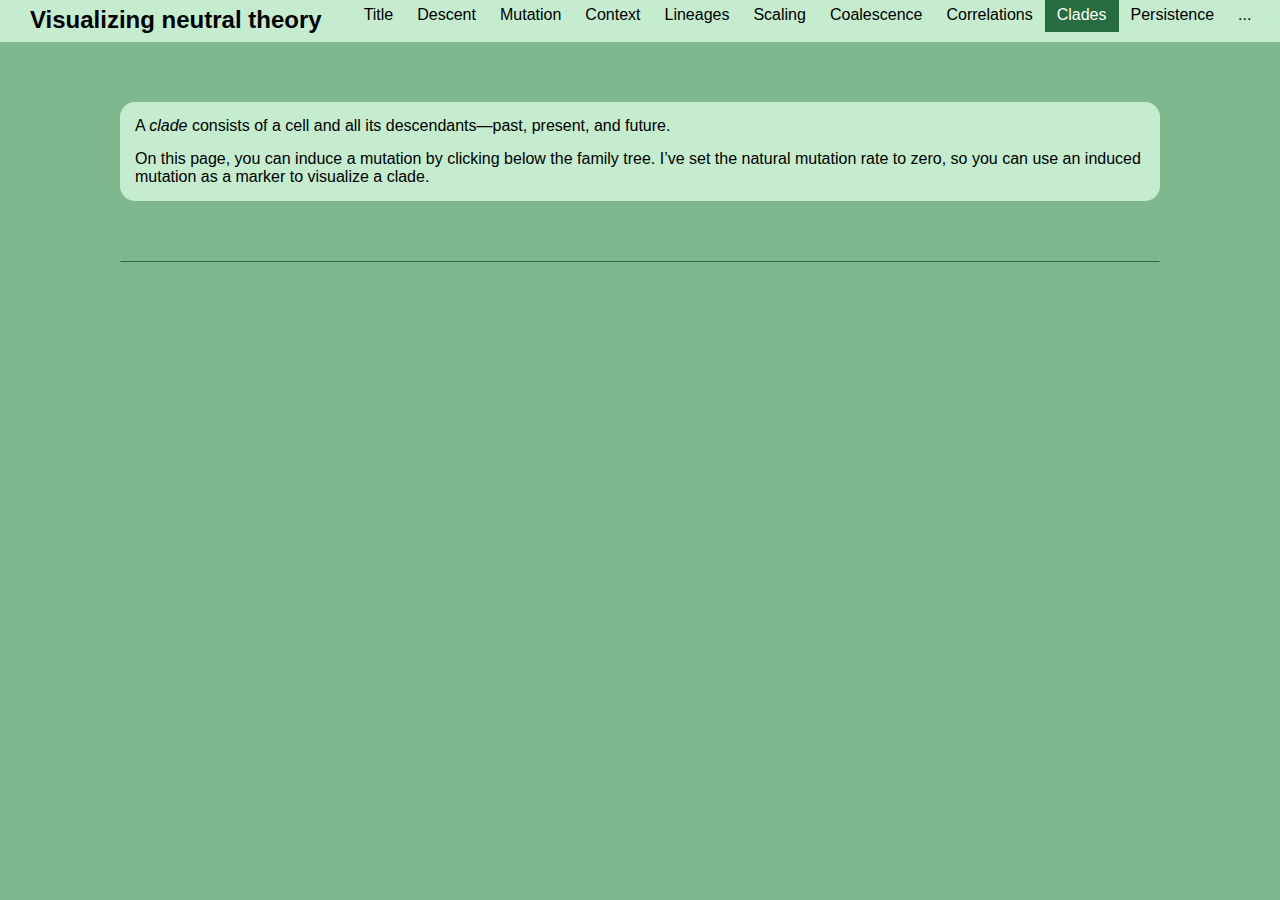
==== clades.html @ 973e9a77 "Add clades slide" ====
<!DOCTYPE html>

<!--
  using Material dark theme palette recommendations
  https://www.material.io/design/color/dark-theme.html
-->

<html>
<head>
  <meta charset="UTF-8">
  <meta name="viewport" content="width=device-width, initial-scale=1.0">
  
  <link rel="stylesheet" type="text/css" href="thicket.css" />
  
  <script type="text/javascript" src="../p5.min.js"></script>
  <script type="text/javascript" src="thicket.js"></script>
</head>

<body>
  <div id="navbar">
    <div class="title">Visualizing neutral theory</div>
    <ul>
      <li><a href="index.html">Title</a></li>
      <li><a href="descent.html">Descent</a></li>
      <li><a href="mutation.html">Mutation</a></li>
      <li><a href="context.html">Context</a></li>
      <li><a href="lineages.html">Lineages</a></li>
      <li><a href="scaling.html">Scaling</a></li>
      <li><a href="coalescence.html">Coalescence</a></li>
      <li><a href="correlations.html">Correlations</a></li>
      <li><a class="here" href="clades.html">Clades</a></li>
      <li><a href="persistence.html">Persistence</a></li>
      <li><a>...</a></li>
    </ul>
  </div>
  <div id="wrapper">
    <div>
      <p>A <i>clade</i> consists of a cell and all its descendants&mdash;past, present, and future.</p>
      <p>On this page, you can induce a mutation by clicking below the family tree. I&rsquo;ve set the natural mutation rate to zero, so you can use an induced mutation as a marker to visualize a clade.</p>
    </div>
    <div id="thicket" mutation_rate="0" clickaction="mutate"></div>
  </div>
</body>
</html>
---- thicket.css ----
body {
  margin: 0;
  color: black;
  background-color: #7fb88f;
  font-family: Arial, sans-serif;
}

a, a:active, a:visited {
  color: #276b40;
}

div {
  margin-top: 60px;
}

p {
  margin-top: 15px;
  margin-bottom: 0;
}

/* navigation bar */

#navbar {
  width: 100%;
  display: flex;
  flex-direction: row;
  margin: 0;
  padding: 0;
  background-color: #c5ecce;
}

#navbar ul {
  display: flex;
  flex-direction: row;
  overflow-x: scroll;
  list-style-type: none;
  margin: 0;
  padding: 0;
}

#navbar li {
  float: left;
  vertical-align: text-bottom;
}

#navbar li a {
  display: block;
  white-space: nowrap;
  padding: 6px 12px 8px 12px;
  text-align: center;
  text-decoration: none;
  color: black;
}

#navbar li a:hover {
  background-color: #91d6a4;
}

#navbar .here {
  background-color: #276b40;
  color: white;
}

#navbar .title {
  display: inline-block;
  white-space: nowrap;
  vertical-align: text-bottom;
  margin: 0 30px 0 30px;
  padding: 6px 0 8px 0;
  font-size: 18pt;
  font-weight: bold;
}

/* content div */

#wrapper {
  margin-left: 120px;
  margin-right: 120px;
  margin-bottom: 60px;
}

#wrapper > div:not(#thicket, #clade-walk) {
  padding: 15px;
  border-radius: 15px;
  background-color: #c5ecce;
}

#wrapper > div p:first-child {
  margin-top: 0;
}

#thicket {
  overflow-x: auto;
  border-top: 1px solid #276b40;
  border-left: 1px solid transparent;
  border-right: 1px solid transparent;
  background-color: inherit;
}

#clade-walk {
  display: grid;
  justify-items: center;
  grid-template-rows: repeat(3, 1fr);
  grid-template-columns: repeat(3, 1fr);
  grid-row-gap: 20px;
  grid-column-gap: 30px;
  padding-left: 15px;
  padding-right: 15px;
  overflow-x: auto;
  background-color: inherit;
}

#clade-walk > div {
  margin: 0;
  white-space: nowrap;
}

#clade-walk > .caption {
  padding: 15px;
  border-radius: 15px;
  background-color: #c5ecce;
}

/* controls */

.slider-box {
  margin: 0;
  display: flex;
  align-items: center;
}

.slider-box > input {
  margin-right: 15px;*/
}

.slider-box > label {
  margin-right: 6px;
}
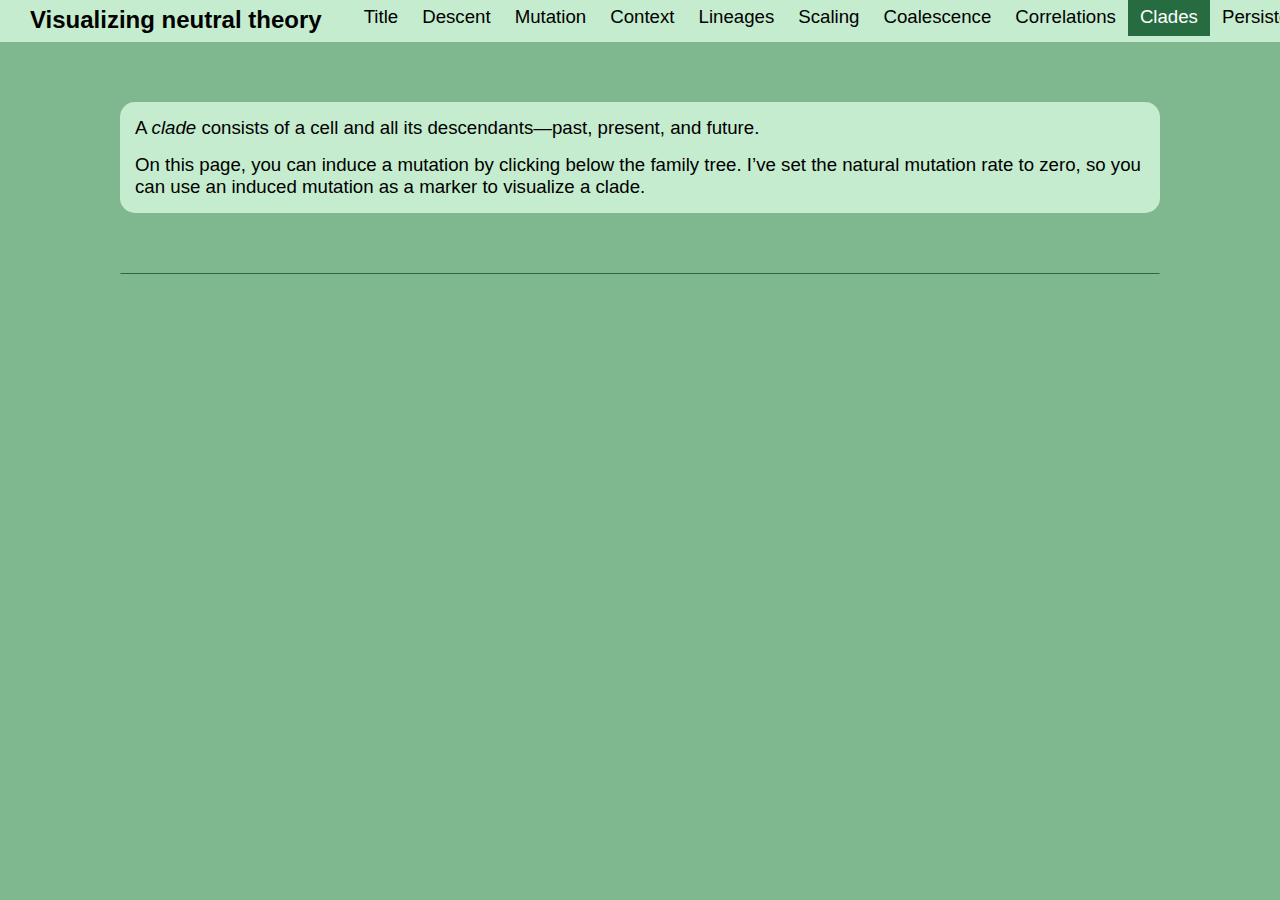
==== commit 093c97ba: "Clean up for presentation" ====
--- a/clades.html
+++ b/clades.html
@@ -14,6 +14,8 @@
   
   <script type="text/javascript" src="../p5.min.js"></script>
   <script type="text/javascript" src="thicket.js"></script>
+  
+  <title>Visualizing neutral theory</title>
 </head>
 
 <body>
@@ -30,7 +32,6 @@
       <li><a href="correlations.html">Correlations</a></li>
       <li><a class="here" href="clades.html">Clades</a></li>
       <li><a href="persistence.html">Persistence</a></li>
-      <li><a>...</a></li>
     </ul>
   </div>
   <div id="wrapper">
--- a/thicket.css
+++ b/thicket.css
@@ -3,6 +3,7 @@
   color: black;
   background-color: #7fb88f;
   font-family: Arial, sans-serif;
+  font-size: 14pt;
 }
 
 a, a:active, a:visited {
